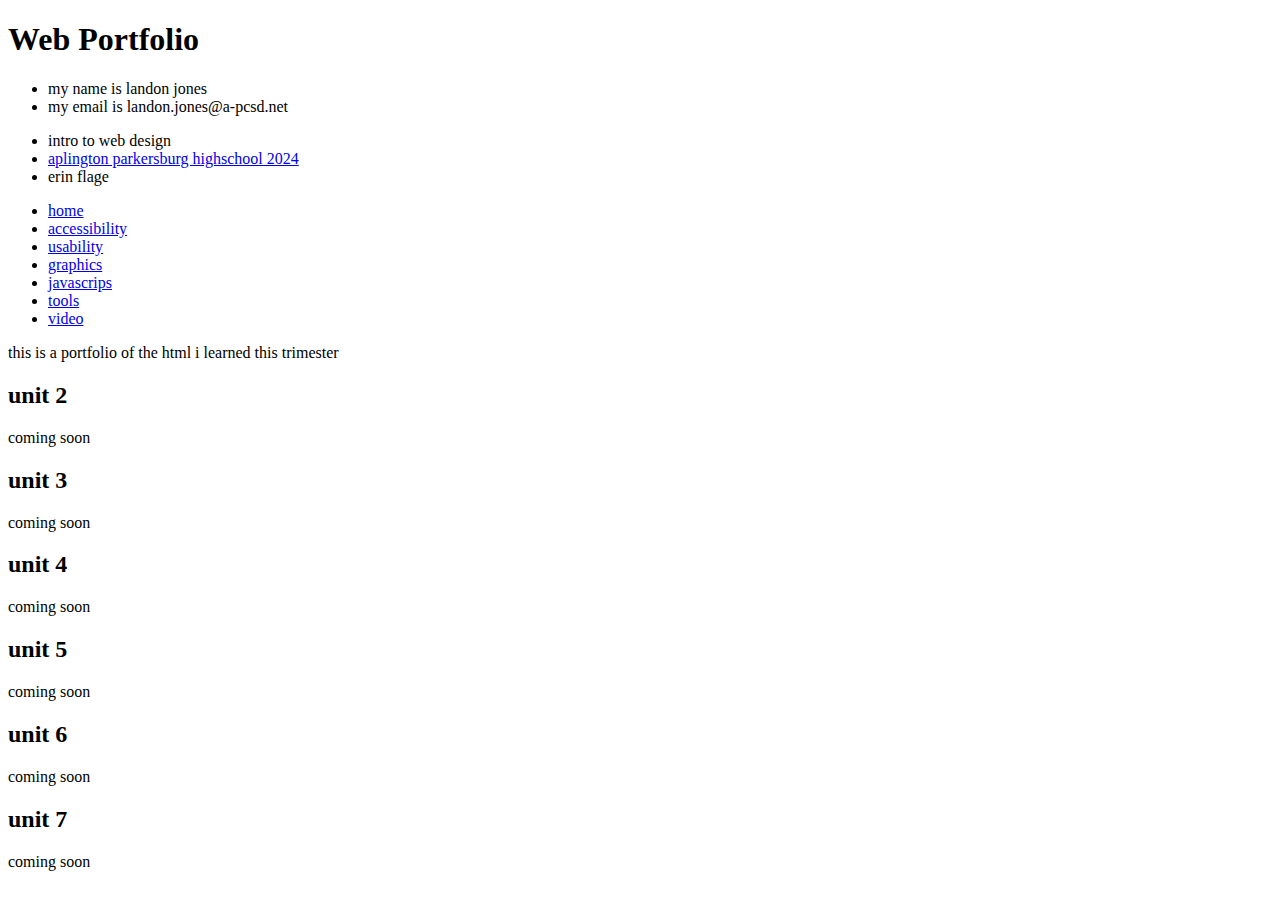
==== index.html @ b5949090 "lesson 4.2" ====
<!DOCTYPE html>
<html lang="en">
	<head>
		<meta charset="utf-8">
		<title>Web Portfolio: [Landon Jones]</title>
	</head>
	<body>
		<!-- page content -->
		<h1>Web Portfolio</h1>
		<div>
		<ul>
		<li>my name is landon jones</li> <li>my email is landon.jones@a-pcsd.net</li>
		</ul>
		</div>
		<div>
		<ul>
		<li>intro to web design </li><li><a href="https://aphs.a-pcsd.net/">aplington parkersburg highschool 2024</a></li> <li>erin flage</li></ul>
	</div>
	<nav>
	<ul>
	<li><a href="index.html">home</a></li>
	<li><a href="accessibility.html">accessibility</a></li>
	<li><a href="usability.html">usability</a></li>
	<li><a href="graphics.html">graphics</a></li>
	<li><a href="javascript.html">javascrips</a></li>
	<li><a href="tools.html">tools</a></li>
	<li><a href="video.html">video</a></li>
	</ul>
	</nav>
		<main>
		<p>this is a portfolio of the html i learned this trimester</p>
		<h2>unit 2</h2>
		<p>coming soon</p>
		<h2>unit 3</h2>
		<p>coming soon</p>
		<h2>unit 4</h2>
		<p>coming soon</p>
		<h2>unit 5</h2>
		<p>coming soon</p>
		<h2>unit 6</h2>
		<p>coming soon</p>
		<h2>unit 7</h2>
		<p>coming soon</p>
		</main>
	</body>
</html>
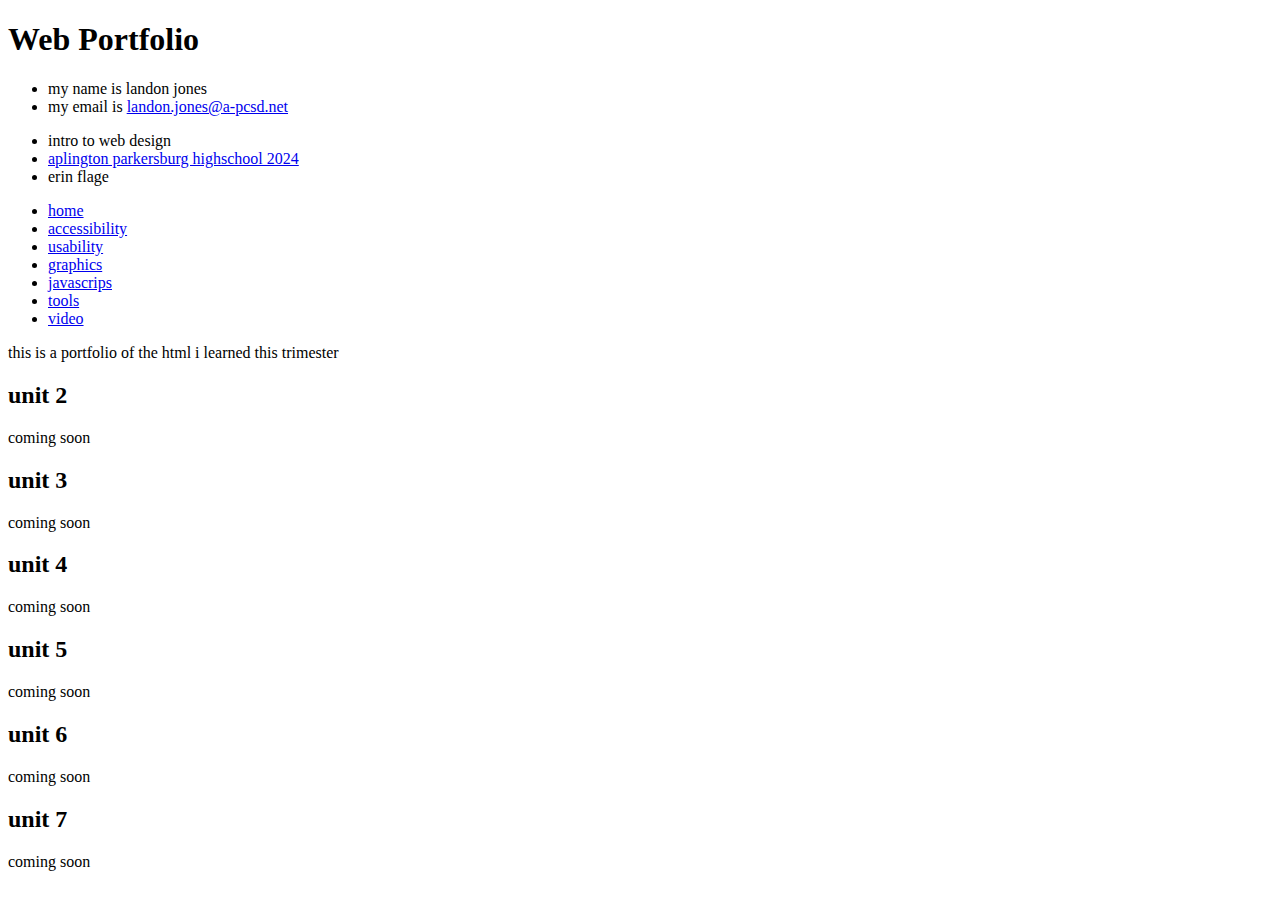
==== commit 7ce8efa1: "4.3" ====
--- a/index.html
+++ b/index.html
@@ -5,11 +5,14 @@
 		<title>Web Portfolio: [Landon Jones]</title>
 	</head>
 	<body>
+	<div>
+	<a href="#main"></a>
+	</div>
 		<!-- page content -->
 		<h1>Web Portfolio</h1>
 		<div>
 		<ul>
-		<li>my name is landon jones</li> <li>my email is landon.jones@a-pcsd.net</li>
+		<li>my name is landon jones</li> <li>my email is <a href="mailto:landon.jones@a-pcsd.net">landon.jones@a-pcsd.net</a></li>
 		</ul>
 		</div>
 		<div>
@@ -27,7 +30,7 @@
 	<li><a href="video.html">video</a></li>
 	</ul>
 	</nav>
-		<main>
+		<main id="main">
 		<p>this is a portfolio of the html i learned this trimester</p>
 		<h2>unit 2</h2>
 		<p>coming soon</p>
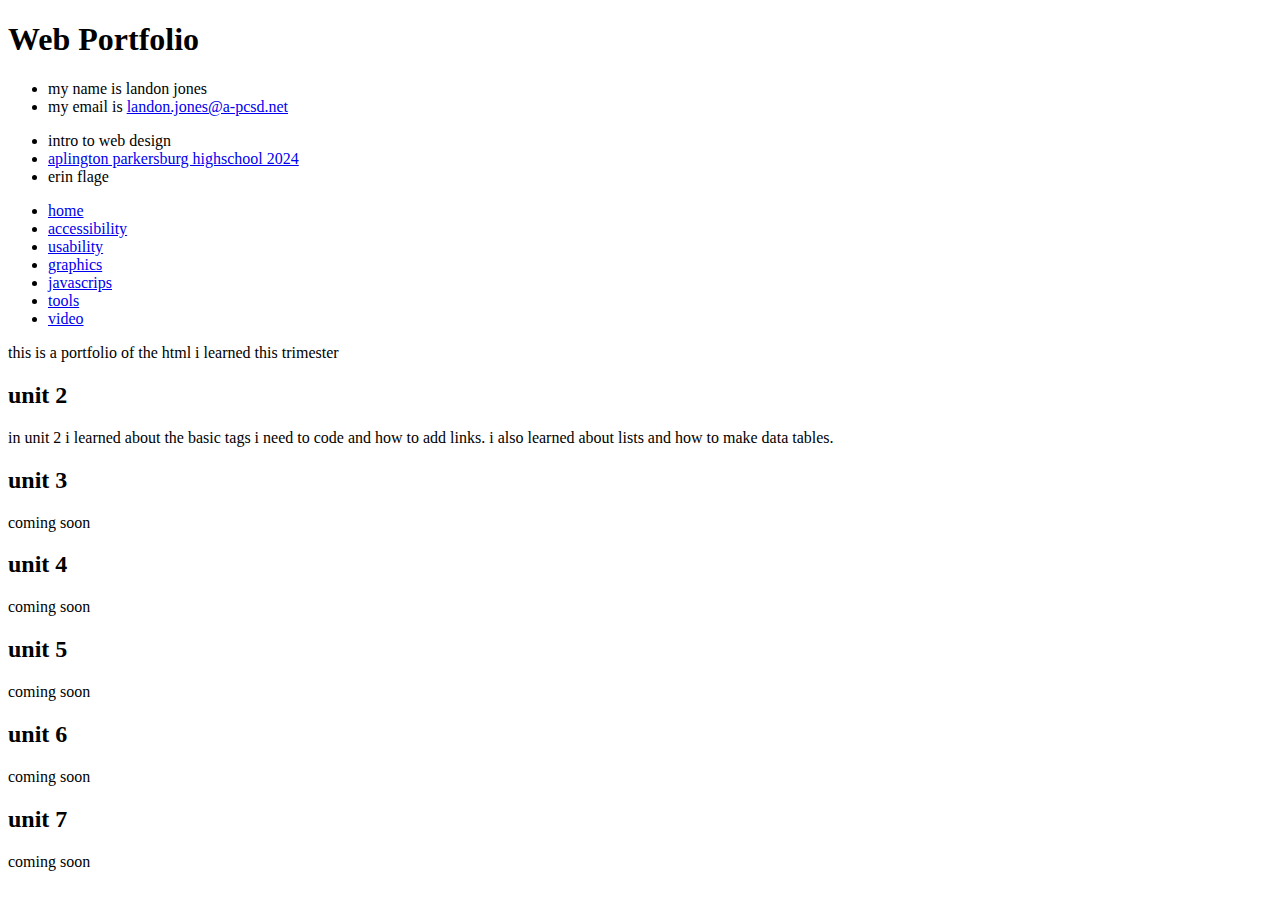
==== commit 903cc722: "6.1" ====
--- a/index.html
+++ b/index.html
@@ -33,7 +33,7 @@
 		<main id="main">
 		<p>this is a portfolio of the html i learned this trimester</p>
 		<h2>unit 2</h2>
-		<p>coming soon</p>
+		<p>in unit 2 i learned about the basic tags i need to code and how to add links. i also learned about lists and how to make data tables.</p>
 		<h2>unit 3</h2>
 		<p>coming soon</p>
 		<h2>unit 4</h2>
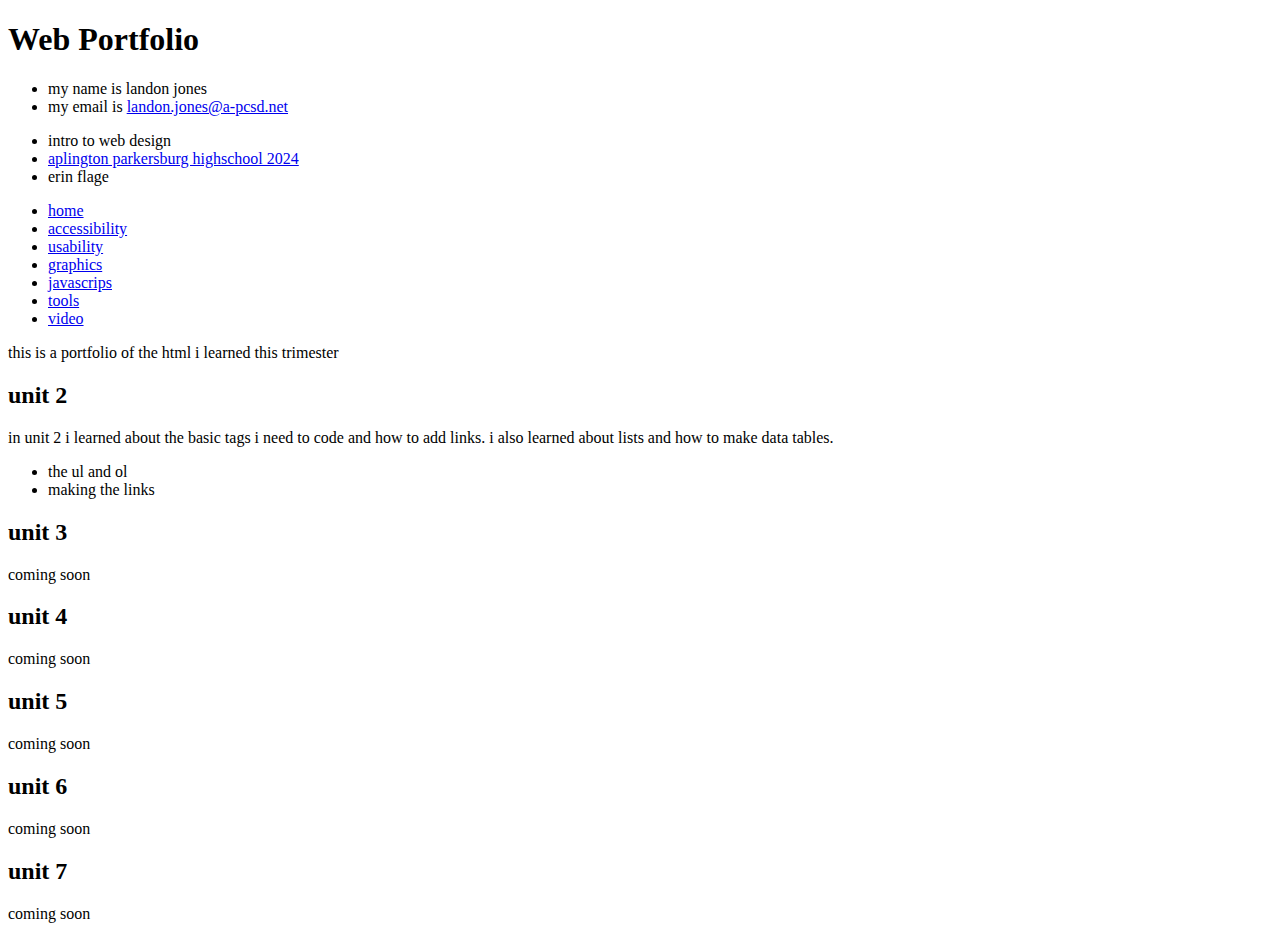
==== commit e4e13164: "unit 2 reflection" ====
--- a/index.html
+++ b/index.html
@@ -34,6 +34,10 @@
 		<p>this is a portfolio of the html i learned this trimester</p>
 		<h2>unit 2</h2>
 		<p>in unit 2 i learned about the basic tags i need to code and how to add links. i also learned about lists and how to make data tables.</p>
+		<ul>
+		<li>the ul and ol</li>
+		<li>making the links</li>
+		</ul>
 		<h2>unit 3</h2>
 		<p>coming soon</p>
 		<h2>unit 4</h2>
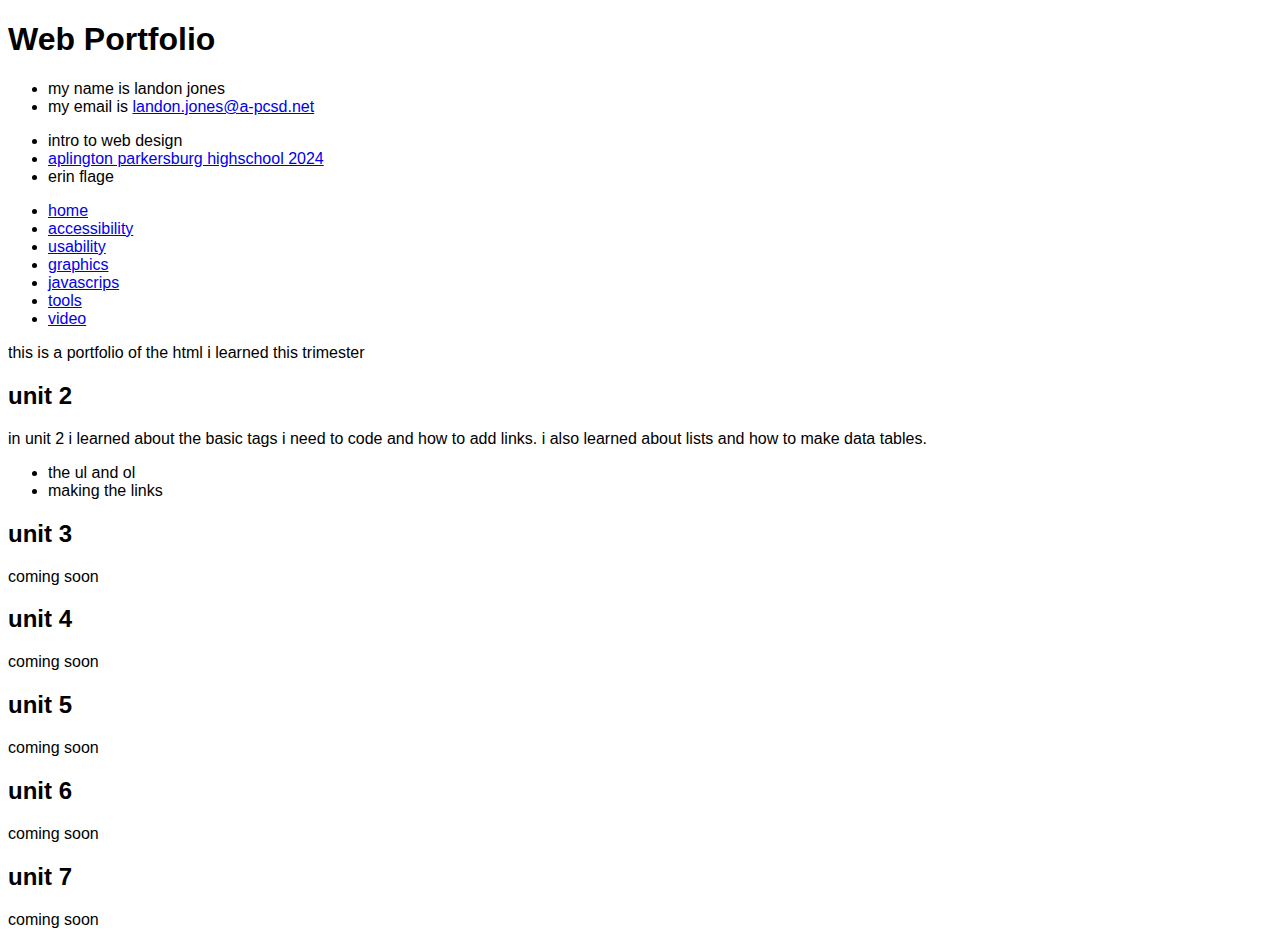
==== commit 53b89d59: "unit 3 lesson 1.1" ====
--- a/index.html
+++ b/index.html
@@ -3,6 +3,21 @@
 	<head>
 		<meta charset="utf-8">
 		<title>Web Portfolio: [Landon Jones]</title>
+		<style>
+	body {
+		font-size: 1em;
+		font-weight: normal;
+		font-family: Arial, sans-serif;
+		color: black;
+		text-align: left;
+	}
+	hi {
+		font-size: 1.8em;
+		font-weight: bold;
+		color: #0000ff;
+		text-align: center;
+	}
+	</style>
 	</head>
 	<body>
 	<div>
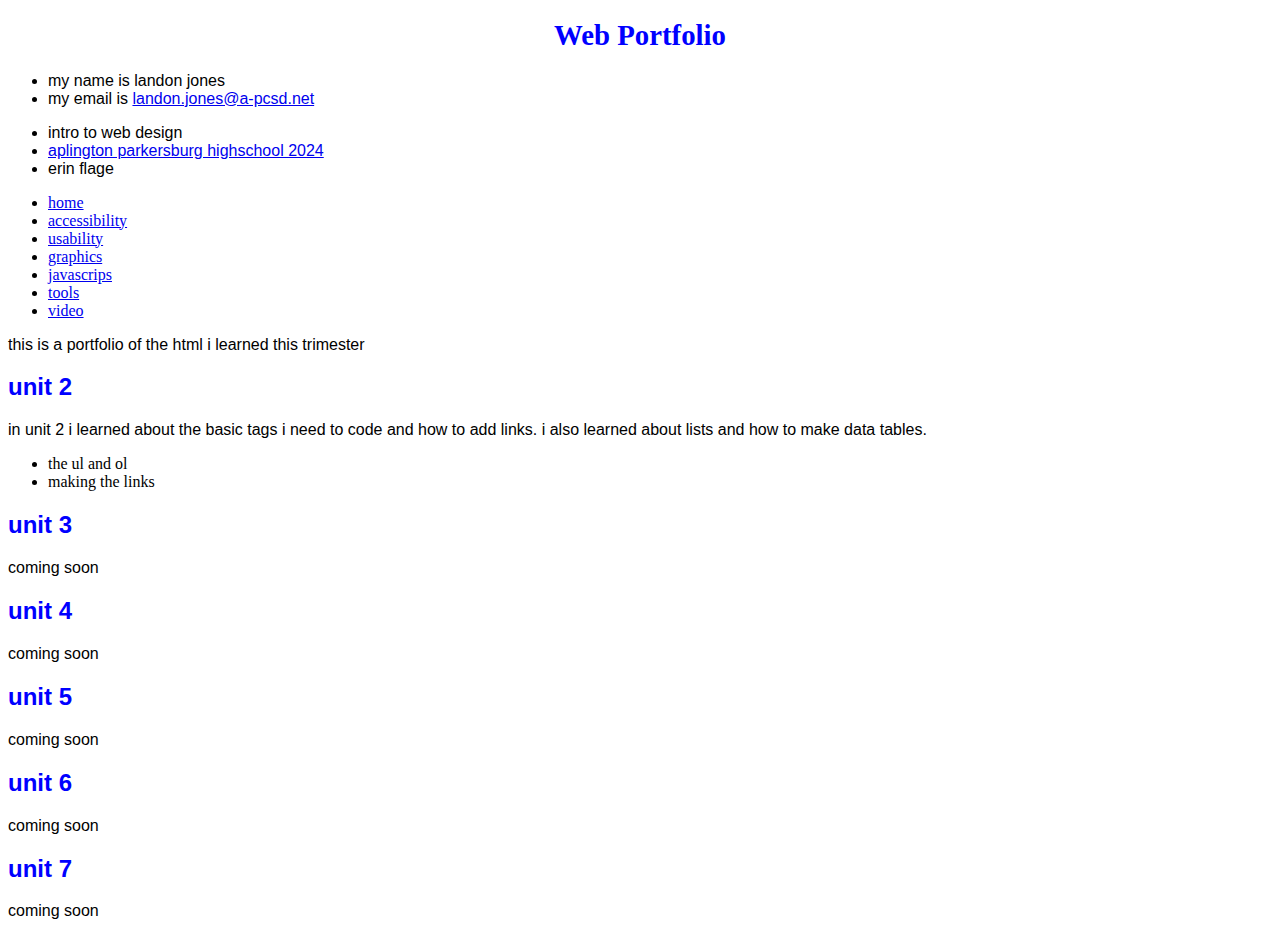
==== commit 741505ec: "unit 3 lesson 1.2" ====
--- a/index.html
+++ b/index.html
@@ -3,21 +3,9 @@
 	<head>
 		<meta charset="utf-8">
 		<title>Web Portfolio: [Landon Jones]</title>
-		<style>
-	body {
-		font-size: 1em;
-		font-weight: normal;
-		font-family: Arial, sans-serif;
-		color: black;
-		text-align: left;
-	}
-	hi {
-		font-size: 1.8em;
-		font-weight: bold;
-		color: #0000ff;
-		text-align: center;
-	}
-	</style>
+		<link type="text/css" rel="stylesheet"
+		href="styles/styles.css"
+		media="screen">
 	</head>
 	<body>
 	<div>
--- a/styles/styles.css
+++ b/styles/styles.css
@@ -0,0 +1,33 @@
+<style>
+body {
+    font-size: 1em;
+    font-weight: normal;
+    font-family: Arial, sans-serif;
+    color: black;
+    text-align: left;
+}
+h1 {
+    font-size: 1.8em;
+    font-weight: bold;
+    color: #0000ff;
+    text-align: center;
+}
+h2 {font-size: 1.5em;
+    font-weight: bold;
+    font-family: Arial, sans-serif;
+    color: #0000ff;
+
+}
+div {font-size: 1em;
+    font-weight: normal;
+    color:black;
+    font-family: Arial, Helvetica, sans-serif;
+    text-align: left;
+}
+p {font-size: 1em;
+    font-weight: normal;
+    color: black;
+    font-family: Arial, Helvetica, sans-serif;
+    text-align: left;
+}
+</style>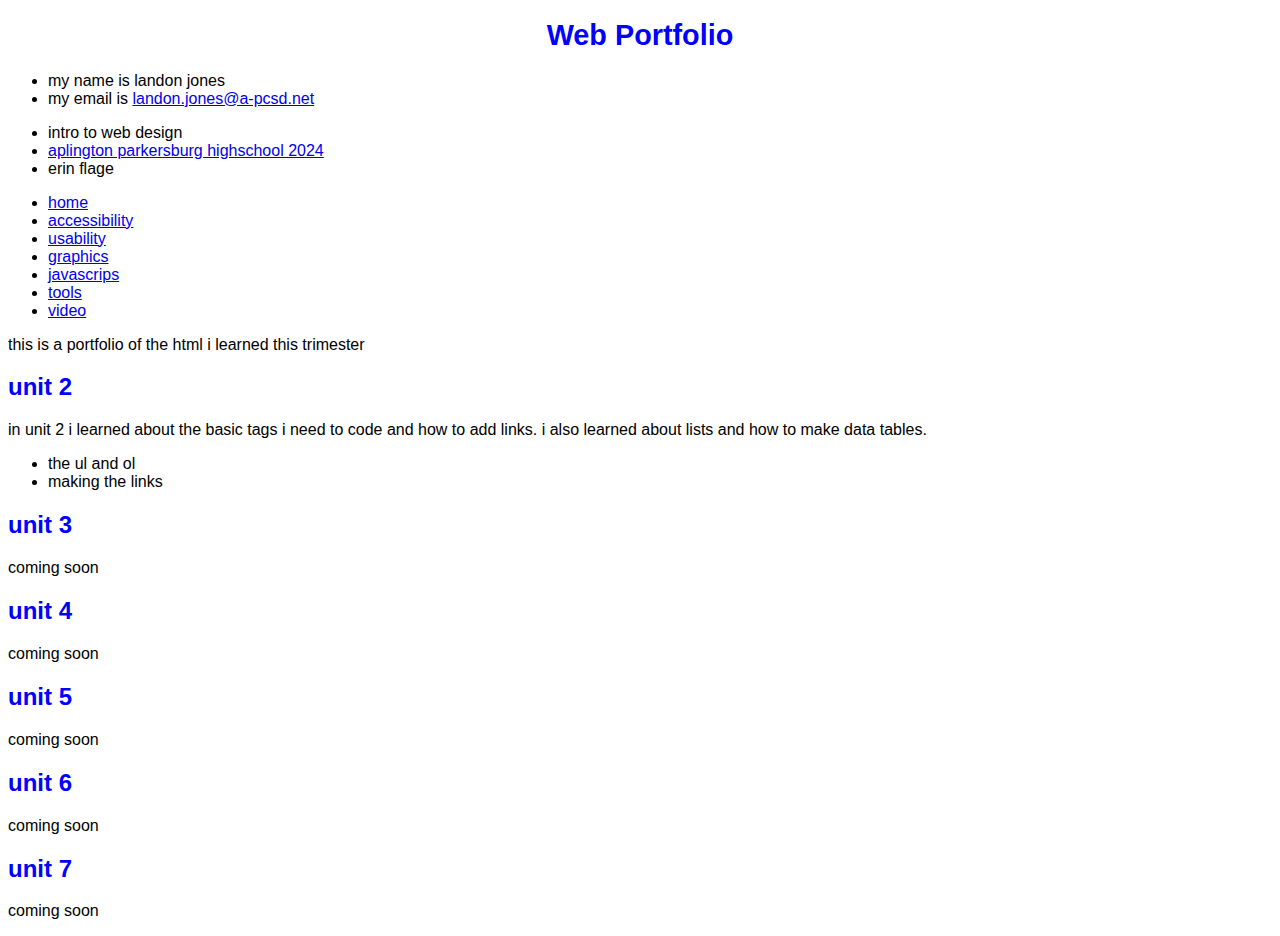
==== commit 236fa147: "unit 3 lesson 1.3" ====
--- a/index.html
+++ b/index.html
@@ -7,6 +7,7 @@
 		href="styles/styles.css"
 		media="screen">
 	</head>
+	<link type="text/css" rel="stylesheet" href="styles/styles.css" media="screen">
 	<body>
 	<div>
 	<a href="#main"></a>
--- a/styles/styles.css
+++ b/styles/styles.css
@@ -1,4 +1,4 @@
-<style>
+
 body {
     font-size: 1em;
     font-weight: normal;
@@ -29,5 +29,4 @@
     color: black;
     font-family: Arial, Helvetica, sans-serif;
     text-align: left;
-}
-</style>+}--- a/styles/styles.css
+++ b/styles/styles.css
@@ -1,4 +1,4 @@
-<style>
+
 body {
     font-size: 1em;
     font-weight: normal;
@@ -29,5 +29,4 @@
     color: black;
     font-family: Arial, Helvetica, sans-serif;
     text-align: left;
-}
-</style>+}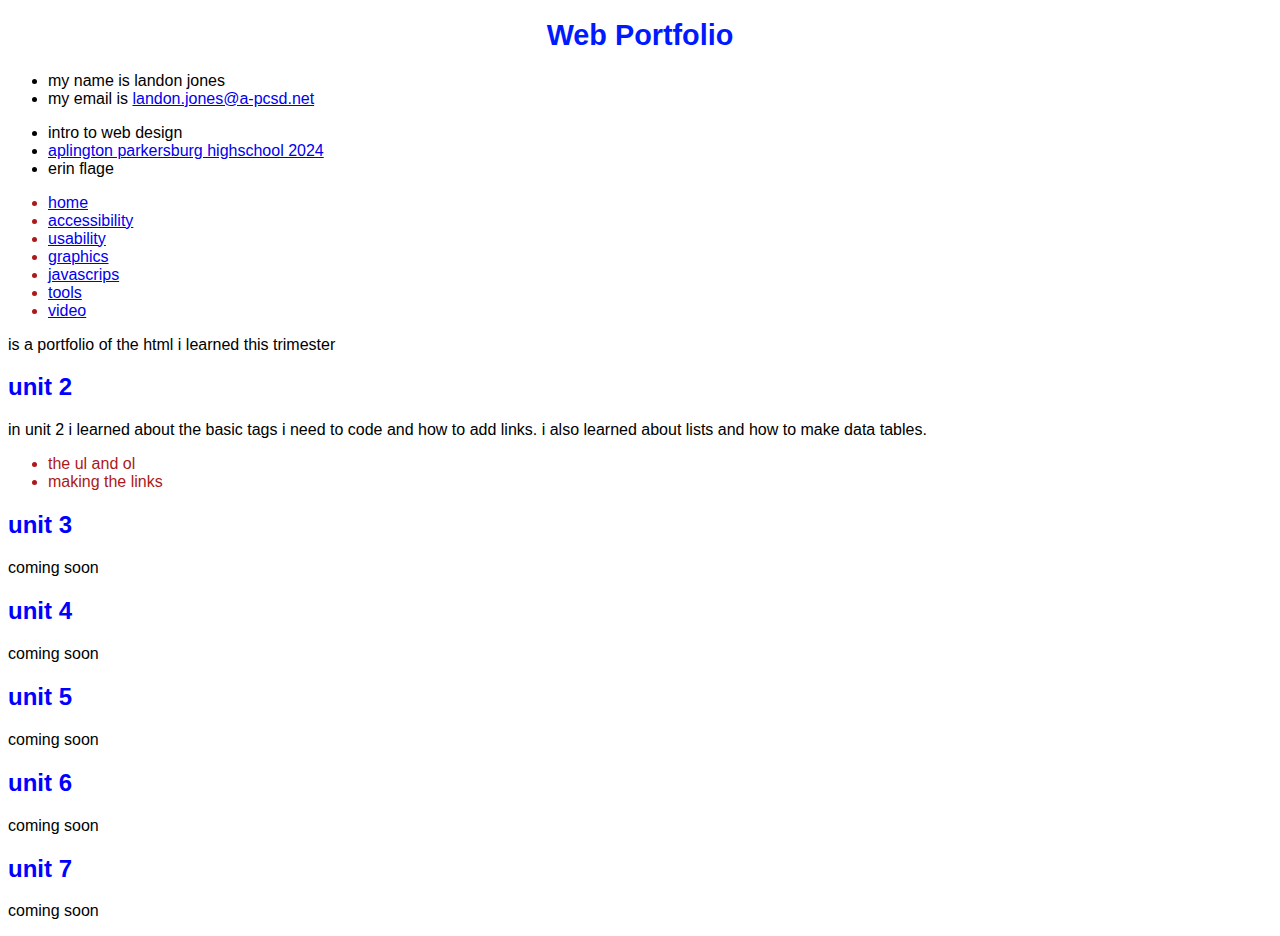
==== commit 862ca45c: "5.1" ====
--- a/index.html
+++ b/index.html
@@ -9,12 +9,12 @@
 	</head>
 	<link type="text/css" rel="stylesheet" href="styles/styles.css" media="screen">
 	<body>
-	<div>
+	<div class="info">
 	<a href="#main"></a>
 	</div>
 		<!-- page content -->
 		<h1>Web Portfolio</h1>
-		<div>
+		<div class="info">
 		<ul>
 		<li>my name is landon jones</li> <li>my email is <a href="mailto:landon.jones@a-pcsd.net">landon.jones@a-pcsd.net</a></li>
 		</ul>
@@ -35,23 +35,23 @@
 	</ul>
 	</nav>
 		<main id="main">
-		<p>this is a portfolio of the html i learned this trimester</p>
+		<p class="temp"> is a portfolio of the html i learned this trimester</p>
 		<h2>unit 2</h2>
-		<p>in unit 2 i learned about the basic tags i need to code and how to add links. i also learned about lists and how to make data tables.</p>
+		<p class="temp">in unit 2 i learned about the basic tags i need to code and how to add links. i also learned about lists and how to make data tables.</p>
 		<ul>
 		<li>the ul and ol</li>
 		<li>making the links</li>
 		</ul>
 		<h2>unit 3</h2>
-		<p>coming soon</p>
+		<p class="temp"> coming soon</p>
 		<h2>unit 4</h2>
-		<p>coming soon</p>
+		<p class="temp">coming soon</p>
 		<h2>unit 5</h2>
-		<p>coming soon</p>
+		<p class="temp"> coming soon</p>
 		<h2>unit 6</h2>
-		<p>coming soon</p>
+		<p class="temp">coming soon</p>
 		<h2>unit 7</h2>
-		<p>coming soon</p>
+		<p class="temp"> coming soon</p>
 		</main>
 	</body>
 </html>
--- a/styles/styles.css
+++ b/styles/styles.css
@@ -3,13 +3,13 @@
     font-size: 1em;
     font-weight: normal;
     font-family: Arial, sans-serif;
-    color: black;
+    color: rgb(173, 24, 24);
     text-align: left;
 }
 h1 {
     font-size: 1.8em;
     font-weight: bold;
-    color: #0000ff;
+    color: #001aff;
     text-align: center;
 }
 h2 {font-size: 1.5em;
--- a/styles/styles.css
+++ b/styles/styles.css
@@ -3,13 +3,13 @@
     font-size: 1em;
     font-weight: normal;
     font-family: Arial, sans-serif;
-    color: black;
+    color: rgb(173, 24, 24);
     text-align: left;
 }
 h1 {
     font-size: 1.8em;
     font-weight: bold;
-    color: #0000ff;
+    color: #001aff;
     text-align: center;
 }
 h2 {font-size: 1.5em;
